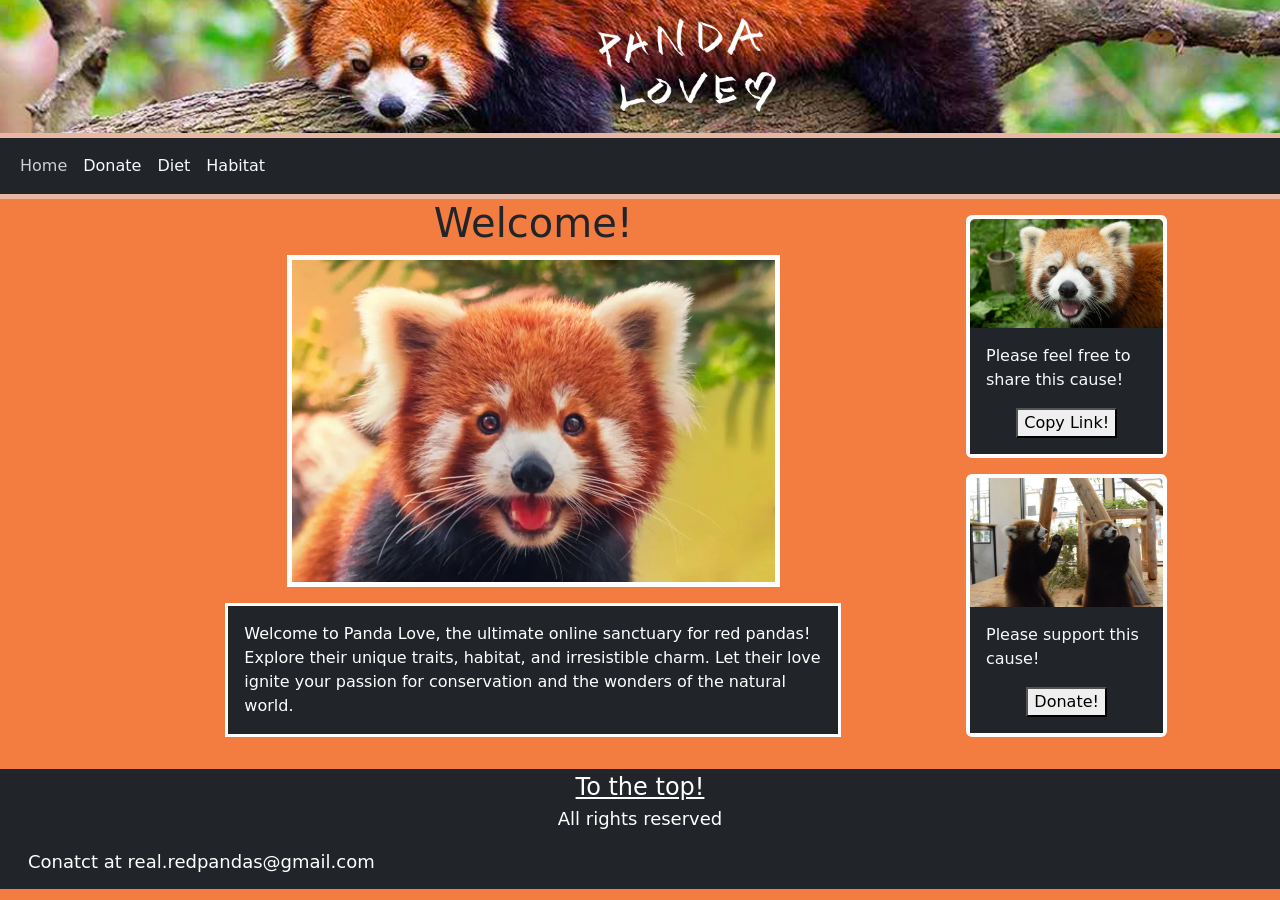
==== index.html @ 75ce3417 "updates" ====
<!doctype html>
<html lang="en">
<head>
	<!--favicon start -->
				<link rel="apple-touch-icon" sizes="180x180" href="images/apple-touch-icon.png">
				<link rel="icon" type="image/png" sizes="32x32" href="images/favicon-32x32.png">
				<link rel="icon" type="image/png" sizes="16x16" href="images/favicon-16x16.png">
				<link rel="manifest" href="images/site.webmanifest">
				<link rel="mask-icon" href="images/safari-pinned-tab.svg" color="#5bbad5">
				<meta name="msapplication-TileColor" content="#da532c">
				<meta name="theme-color" content="#ffffff">
		<!-- favicon end -->
    <meta charset="utf-8">
    <meta name="viewport" content="width=device-width, initial-scale=1">
    <title>Panda-Love</title>
    <link href="https://cdn.jsdelivr.net/npm/bootstrap@5.3.0-alpha3/dist/css/bootstrap.min.css" rel="stylesheet" integrity="sha384-KK94CHFLLe+nY2dmCWGMq91rCGa5gtU4mk92HdvYe+M/SXH301p5ILy+dN9+nJOZ" crossorigin="anonymous">
	<link rel="stylesheet" href="style.css"/>
</head>
  
<body style="background-color: #f37c40;">
	<style>
	</style>
	<script>
		        function copyLink() {
      
	  /* Copy text into clipboard */
	  navigator.clipboard.writeText
		  ("https://tempehs.github.io/2023IST-Website-Aarav.Shrestha/");
  }
	</script>
  
<!-- BANNER STARTS HERE -->
	<div class="container-fit">
		<img class="img-fluid" style="height:100%; width: fit-content; object-fit: cover;border-bottom: 5px solid #e7b7a4" src="images\banner.png" />
	</div>	
<!-- BANNER ENDS HERE -->
<!-- nav starts-->
		<nav class="navbar navbar-expand-lg sticky-top bg-dark" style="border-bottom: 5px solid #e7b7a4">
			<div class="container-fluid">
			  <!--button style="" class="navbar-toggler" type="button" data-bs-toggle="offcanvas" data-bs-target="#navbarNavAltMarkup" aria-controls="navbarNavAltMarkup" aria-expanded="false" aria-label="Toggle navigation">
				<img style="width:100%; height:50px;" src="images/panda logo no text.png" >
			  </button-->
			  <button class="navbar-toggler" type="button" data-bs-toggle="offcanvas" data-bs-target="#offcanvasNavbar" aria-controls="offcanvasNavbar" aria-label="Toggle navigation">
				<img style="width:100%; height:50px;" src="images/panda logo no text.png" >
			  </button>
			  <div class="offcanvas offcanvas-start bg-dark" tabindex="-1" id="offcanvasNavbar" aria-labelledby="offcanvasNavbarLabel">
				<div class="offcanvas-header">
				  <h5 class="offcanvas-title text-light" id="offcanvasNavbarLabel">Menu!</h5>
				  <button type="button" class="btn-close" data-bs-dismiss="offcanvas" aria-label="Close"></button>
				</div>

			  <div class="offcanvas-body" >
				<div class="navbar-nav">
				  <a class="nav-link disabled text-light" aria-current="page" style="opacity: 80%;" href="https://tempehs.github.io/2023IST-Website-Aarav.Shrestha/">Home</a>
				  <a class="nav-link text-light" href="https://tempehs.github.io/2023IST-Website-Aarav.Shrestha/donatepage.html">Donate</a>
				  <a class="nav-link text-light" href="#">Diet</a>
				  <a class="nav-link text-light">Habitat</a>
				</div>
			  </div>
			</div>
		  </nav>
  <!-- nav ends-->
<!-- BODY STARTS HERE -->
<div class="container-fluid">
	<div class="row">
		 <div class="col-sm-2 d-none d-sm-none d-md-block"></div>
			
		<div class="col-sm-6">
				<!-- CONTENT STARTS HERE -->
				<!--pcwelcomestart-->
				<div class="Container d-none d-sm-none d-md-block" style="width:max-container; max-width: 100%; margin-right: auto;margin-left: auto;">
						<h1 class="text-align"> Welcome! </h1>
						<!-- CONIMG1 START -->
						<img style="margin-top:0cm; border: 5px solid white;height: 80%; width: 80%;margin-left: 10%" src="images/pandasmile.png" class="img-fluid"/>
						<!-- CONIMG1 END-->

					</div>
					<!--pcwelcomeend-->
					<!--mobilewelcomestart-->
					<div class="Container d-block d-sm-block d-md-none" style="width: max-content; max-width: 90vw; margin-left: auto; margin-right: auto;">
						<h1> Welcome! </h1>
						<!-- CONIMG1 START -->
						<img style="margin-top:0cm; border: 5px solid white;" src="images/pandasmile.png" class="img-fluid"/>
						<!-- CONIMG1 END-->
					<!--mobilewelcomeend-->
					</div>
					<p class="bg-dark" style="margin-top: 1rem; color:white; border: 3px solid white; padding: 1rem;">Welcome to Panda Love, the ultimate online sanctuary for red pandas! Explore their unique traits, habitat, and irresistible charm. Let their love ignite your passion for conservation and the wonders of the natural world.</p>
				<!-- CONTENT ENDS HERE -->
							<!-- mob.SHARE CARD STARTS HERE -->
			<div class="col-6" style="margin-left:auto; margin-right: 38%;">
				<div class="card border-4 border-white d-block d-sm-block d-md-none" style="width: 70vw; object-fit: contain; margin-top: 1rem;">
					<img src="images/share_smilepanda.png" class="card-img-top" />
						<div class="card-body bg-dark">
							<p class="card-text text-light">Please feel free to share this cause!</p>
						<div ckass="container-fit" style="text-align: center;">
							<button onclick="copyLink()">Copy Link!</button>
						</div>
					</div>
				</div>
			</div>
		<!-- mob.SHARE CARD ENDS HERE -->
		<!-- mob.DONATE CARD STARTS HERE -->
			<div class="col-6" style="margin-left:auto; margin-right: 38%;">
				<div class="card border-4 border-white d-block d-sm-block d-md-none" style="width: 70vw; object-fit: contain; margin-top: 1rem;">
					<img src="images/donate_beggingpanda.png" class="card-img-top"/>
						<div class="card-body bg-dark">		
							<p class="card-text text-light">Please support this cause!</p>
							<div class="container-fit" style="text-align: center;">
							<button onclick="myFunction()">Donate!</button>
						</div>
					</div>
				</div>
			</div>
		<!-- mob.DONATE CARD ENDS HERE -->
			</div>
		<div class="col-sm  d-none d-sm-none d-md-block">
			<!-- pc.SHARE CARD STARTS HERE -->
				<div class="col-6 sticky" style="margin-left: auto; margin-right: auto;">
					<div class="card border-4 border-white d-none d-sm-none d-md-block" style="min-width: 12rem; object-fit: contain; margin-top: 1rem;">
						<img src="images/share_smilepanda.png" class="card-img-top" />
							<div class="card-body bg-dark">
								<p class="card-text text-light">Please feel free to share this cause!</p>
							<div ckass="container-fit" style="text-align: center;">
								<button onclick="copyLink()">Copy Link!</button>
							</div>
						</div>
					</div>
				</div>
			<!-- pc.SHARE CARD ENDS HERE -->
			<!-- pc.DONATE CARD STARTS HERE -->
				<div class="col-6 sticky" style="margin-left:auto; margin-right: auto;">
					<div class="card border-4 border-white d-none d-sm-none d-md-block" style="min-width: 12rem; object-fit: contain; margin-top: 1rem;">
						<img src="images/donate_beggingpanda.png" class="card-img-top"/>
							<div class="card-body bg-dark">		
								<p class="card-text text-light">Please support this cause!</p>
								<div class="container-fit" style="text-align: center;">
								<button onclick="myFunction()">Donate!</button>
							</div>
						</div>
					</div>
				</div>
			<!-- pc.DONATE CARD ENDS HERE -->

			</div>
		</div>
		<!--footerstarts-->
		<footer class="footer" style="height: 120px;">
			<div class="row bg-dark" style="height: 120px;margin-top: 1rem;">
			
			<a class="text-white" style="text-align: center; font-size: x-large;" href="#">To the top!</a>
			<p class="text-white" style="text-align: center; font-size: large;">All rights reserved</p>
			<p class="text-white" style="text-align: left; font-size: large; margin-left: 1rem;">Conatct at real.redpandas@gmail.com</p>
			</div>
			  </footer>
</div>
<!-- BODY ENDS HERE -->

  
  
  



  
<!-- DO NOT EDIT BELOW THIS LINE -->
  </body>
  <!-- dont edit-->
  <script src="https://cdn.jsdelivr.net/npm/bootstrap@5.3.0-alpha3/dist/js/bootstrap.bundle.min.js" integrity="sha384-ENjdO4Dr2bkBIFxQpeoTz1HIcje39Wm4jDKdf19U8gI4ddQ3GYNS7NTKfAdVQSZe" crossorigin="anonymous"></script>
</html>
---- style.css ----
h1 {
	text-align: center;
  }
card {
	min-width: 12rem;
	object-fit: contain;
}
img {
	width: 100% ;
	height: fit-content;
}
div.sticky {
	position: -webkit-sticky;
	position: sticky;
	top: 0;
  }
div.sharecard {
	margin-left: auto; 
	margin-right: auto; 
	position: sticky; 
	top: 70px;
}
div.donatecard {
	margin-left:auto; 
	margin-right: auto;
	position: sticky; 
	top: 360px;
}
.bodyimg {
	margin-top:0cm; 
	border: 5px solid white;
	height: 80%; 
	width: 80%;
	margin-left: 10%
}
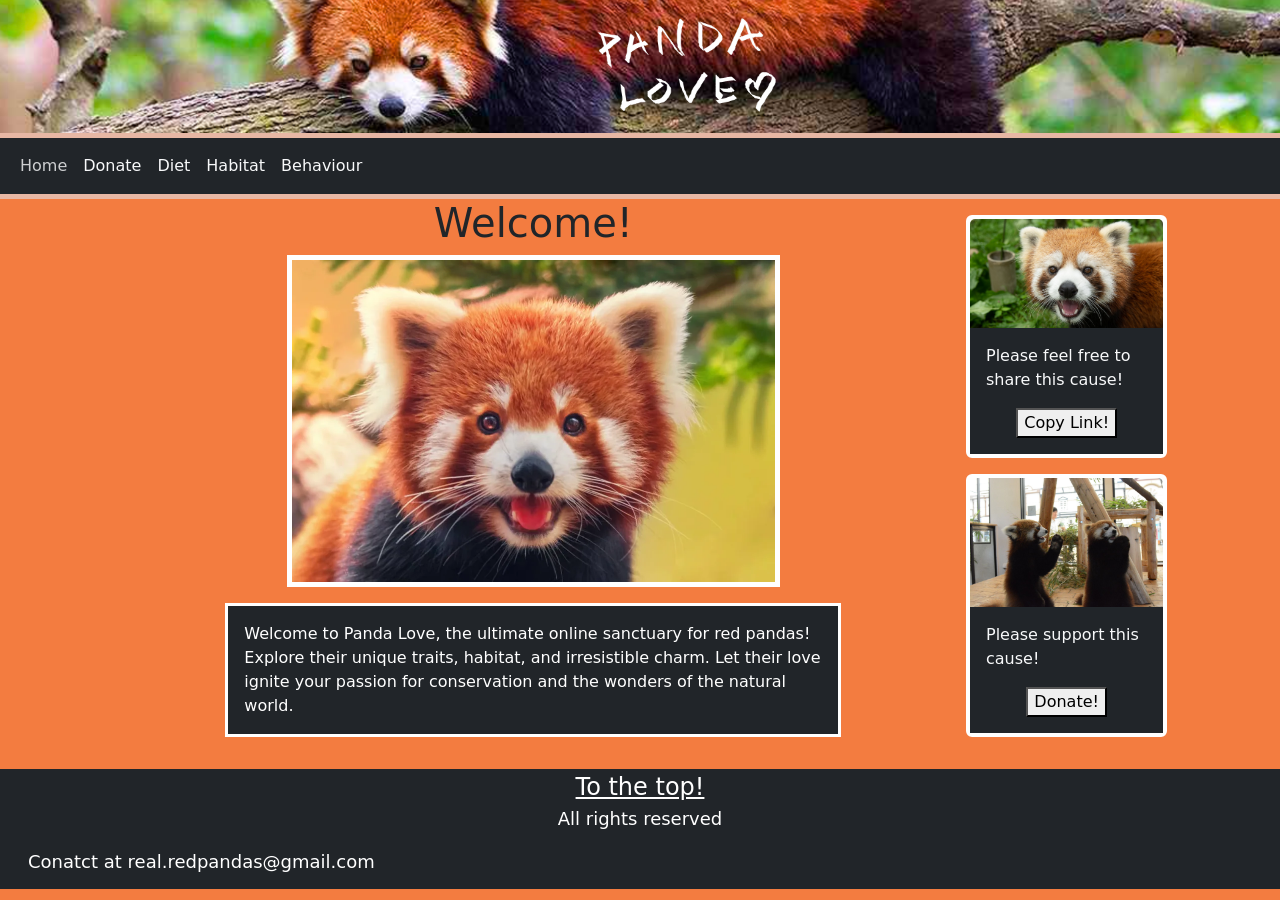
==== commit 2975f938: "nnavbar behavour update" ====
--- a/index.html
+++ b/index.html
@@ -51,10 +51,11 @@
 
 			  <div class="offcanvas-body" >
 				<div class="navbar-nav">
-				  <a class="nav-link disabled text-light" aria-current="page" style="opacity: 80%;" href="https://tempehs.github.io/2023IST-Website-Aarav.Shrestha/">Home</a>
+				  <a class="nav-link disabled text-light"  style="opacity: 80%;" href="https://tempehs.github.io/2023IST-Website-Aarav.Shrestha/">Home</a>
 				  <a class="nav-link text-light" href="https://tempehs.github.io/2023IST-Website-Aarav.Shrestha/donatepage.html">Donate</a>
-				  <a class="nav-link text-light" href="#">Diet</a>
-				  <a class="nav-link text-light">Habitat</a>
+				  <a class="nav-link text-light" href="https://tempehs.github.io/2023IST-Website-Aarav.Shrestha/diet.html">Diet</a>
+				  <a class="nav-link text-light" href="https://tempehs.github.io/2023IST-Website-Aarav.Shrestha/habitat.html">Habitat</a>
+				  <a class="nav-link text-light" href="https://tempehs.github.io/2023IST-Website-Aarav.Shrestha/behaviour.html">Behaviour</a>
 				</div>
 			  </div>
 			</div>
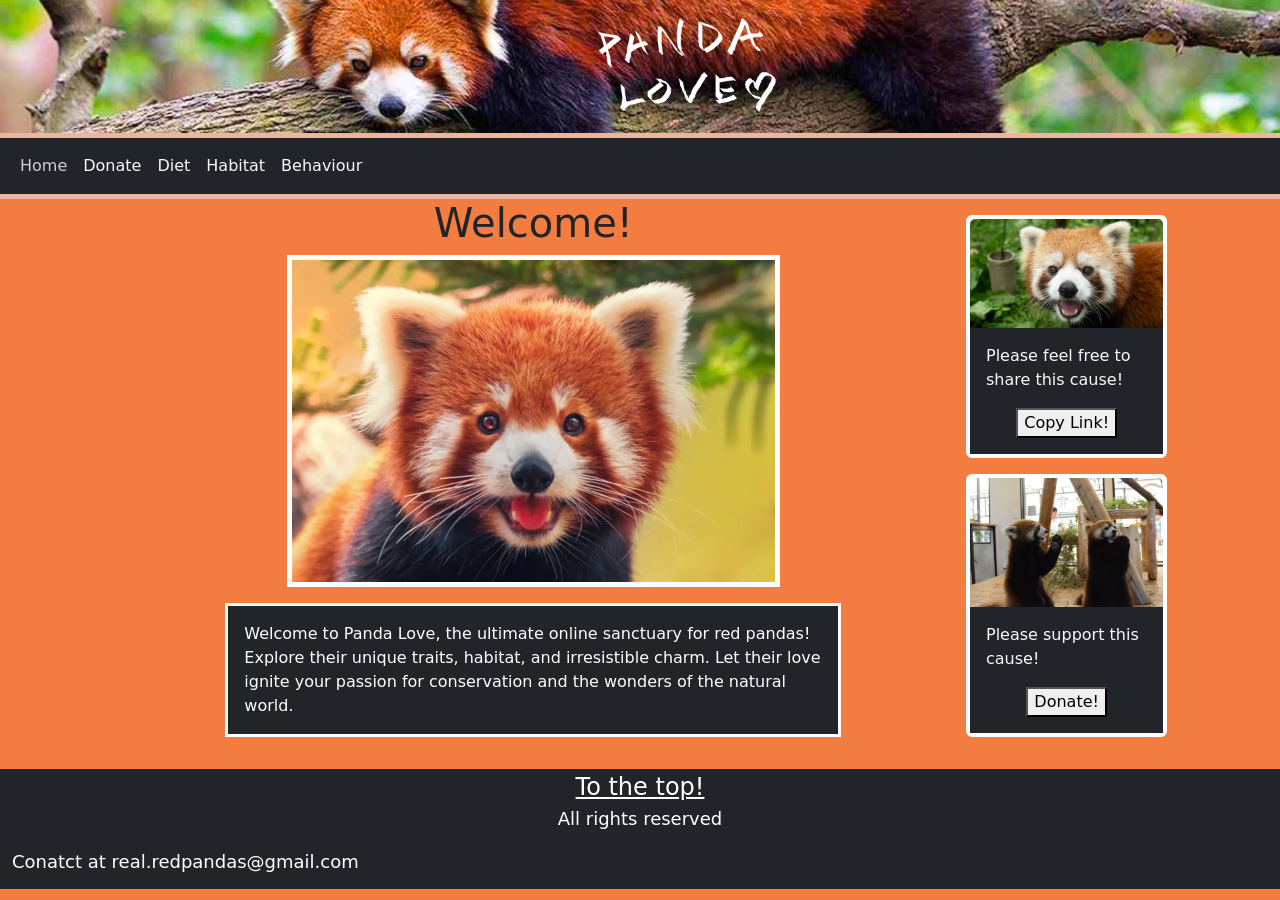
==== commit 2af5e1b4: "endagerment compelte navbar wip" ====
--- a/index.html
+++ b/index.html
@@ -37,9 +37,6 @@
 <!-- nav starts-->
 		<nav class="navbar navbar-expand-lg sticky-top bg-dark" style="border-bottom: 5px solid #e7b7a4">
 			<div class="container-fluid">
-			  <!--button style="" class="navbar-toggler" type="button" data-bs-toggle="offcanvas" data-bs-target="#navbarNavAltMarkup" aria-controls="navbarNavAltMarkup" aria-expanded="false" aria-label="Toggle navigation">
-				<img style="width:100%; height:50px;" src="images/panda logo no text.png" >
-			  </button-->
 			  <button class="navbar-toggler" type="button" data-bs-toggle="offcanvas" data-bs-target="#offcanvasNavbar" aria-controls="offcanvasNavbar" aria-label="Toggle navigation">
 				<img style="width:100%; height:50px;" src="images/panda logo no text.png" >
 			  </button>
@@ -150,7 +147,7 @@
 			
 			<a class="text-white" style="text-align: center; font-size: x-large;" href="#">To the top!</a>
 			<p class="text-white" style="text-align: center; font-size: large;">All rights reserved</p>
-			<p class="text-white" style="text-align: left; font-size: large; margin-left: 1rem;">Conatct at real.redpandas@gmail.com</p>
+			<p class="text-white" style="text-align: left; font-size: large;">Conatct at real.redpandas@gmail.com</p>
 			</div>
 			  </footer>
 </div>
--- a/style.css
+++ b/style.css
@@ -8,6 +8,7 @@
 img {
 	width: 100% ;
 	height: fit-content;
+	position: auto;
 }
 div.sticky {
 	position: -webkit-sticky;
@@ -17,14 +18,12 @@
 div.sharecard {
 	margin-left: auto; 
 	margin-right: auto; 
-	position: sticky; 
-	top: 70px;
+
 }
 div.donatecard {
 	margin-left:auto; 
 	margin-right: auto;
-	position: sticky; 
-	top: 360px;
+
 }
 .bodyimg {
 	margin-top:0cm; 
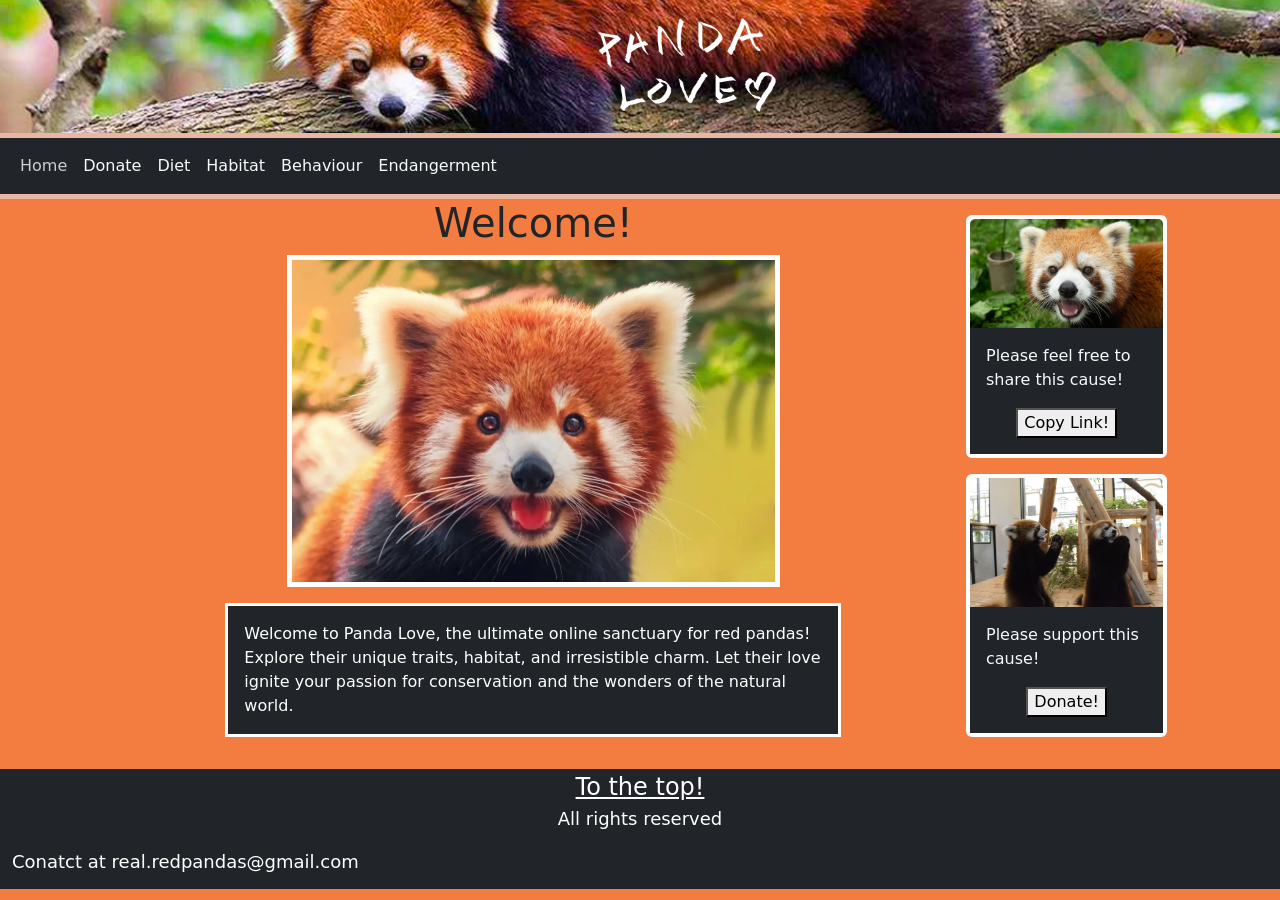
==== commit aa95ccca: "endangerment navbar update" ====
--- a/index.html
+++ b/index.html
@@ -53,6 +53,7 @@
 				  <a class="nav-link text-light" href="https://tempehs.github.io/2023IST-Website-Aarav.Shrestha/diet.html">Diet</a>
 				  <a class="nav-link text-light" href="https://tempehs.github.io/2023IST-Website-Aarav.Shrestha/habitat.html">Habitat</a>
 				  <a class="nav-link text-light" href="https://tempehs.github.io/2023IST-Website-Aarav.Shrestha/behaviour.html">Behaviour</a>
+				  <a class="nav-link text-light" href="https://tempehs.github.io/2023IST-Website-Aarav.Shrestha/endangerment.html">Endangerment</a>
 				</div>
 			  </div>
 			</div>
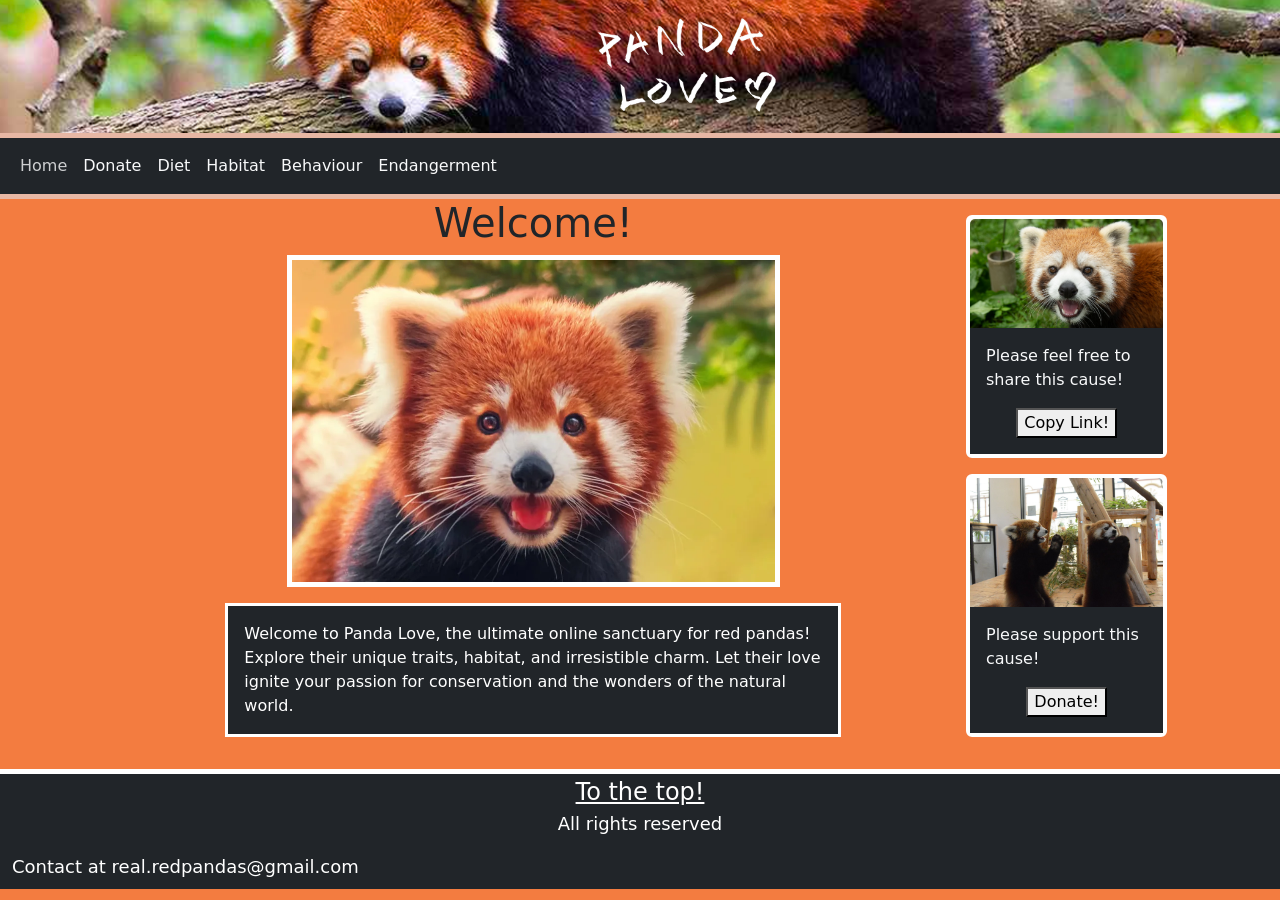
==== commit b6d594ba: "footer changes" ====
--- a/index.html
+++ b/index.html
@@ -10,11 +10,14 @@
 				<meta name="msapplication-TileColor" content="#da532c">
 				<meta name="theme-color" content="#ffffff">
 		<!-- favicon end -->
-    <meta charset="utf-8">
+    <meta charset="utf-8">	
     <meta name="viewport" content="width=device-width, initial-scale=1">
     <title>Panda-Love</title>
     <link href="https://cdn.jsdelivr.net/npm/bootstrap@5.3.0-alpha3/dist/css/bootstrap.min.css" rel="stylesheet" integrity="sha384-KK94CHFLLe+nY2dmCWGMq91rCGa5gtU4mk92HdvYe+M/SXH301p5ILy+dN9+nJOZ" crossorigin="anonymous">
-	<link rel="stylesheet" href="style.css"/>
+	<link rel="stylesheet" href="style.css" type="text/css"/>
+	<link rel="preconnect" href="https://fonts.googleapis.com">
+<link rel="preconnect" href="https://fonts.gstatic.com" crossorigin>
+<link href="https://fonts.googleapis.com/css2?family=Shantell+Sans&display=swap" rel="stylesheet">
 </head>
   
 <body style="background-color: #f37c40;">
@@ -144,11 +147,11 @@
 		</div>
 		<!--footerstarts-->
 		<footer class="footer" style="height: 120px;">
-			<div class="row bg-dark" style="height: 120px;margin-top: 1rem;">
+			<div class="row bg-dark" style="height: 120px;margin-top: 1rem; border-top: 5px solid white;">
 			
 			<a class="text-white" style="text-align: center; font-size: x-large;" href="#">To the top!</a>
 			<p class="text-white" style="text-align: center; font-size: large;">All rights reserved</p>
-			<p class="text-white" style="text-align: left; font-size: large;">Conatct at real.redpandas@gmail.com</p>
+			<p class="text-white" style="text-align: left; font-size: large;">Contact at real.redpandas@gmail.com</p>
 			</div>
 			  </footer>
 </div>
--- a/style.css
+++ b/style.css
@@ -1,3 +1,6 @@
+.p .h5 .h4 .h3 .h2 .h1 .a .label .span .button {	
+font-family: 'Shantell Sans', cursive;
+}
 h1 {
 	text-align: center;
   }
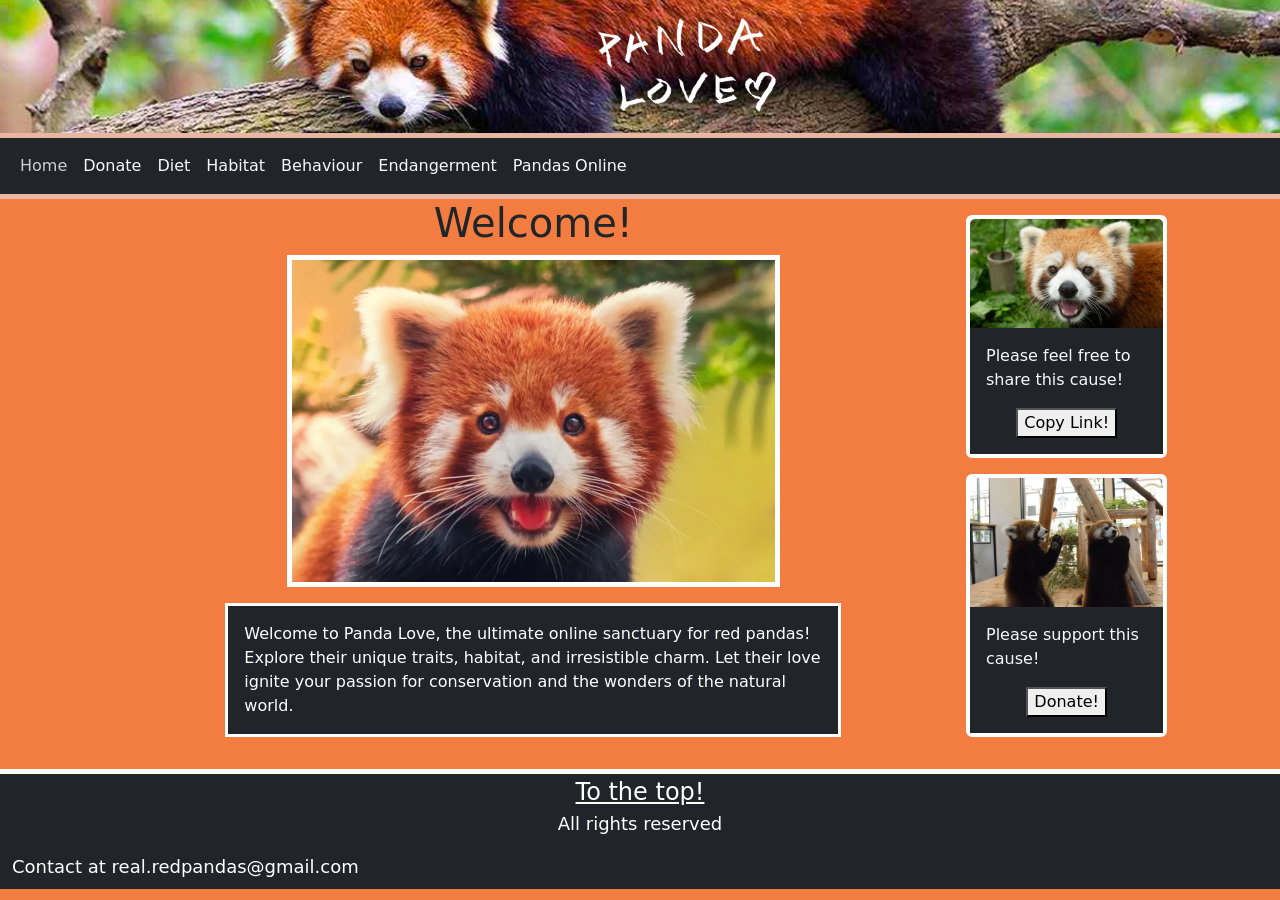
==== commit 63886f78: "done edits to be done maybe add more insta" ====
--- a/index.html
+++ b/index.html
@@ -57,6 +57,7 @@
 				  <a class="nav-link text-light" href="https://tempehs.github.io/2023IST-Website-Aarav.Shrestha/habitat.html">Habitat</a>
 				  <a class="nav-link text-light" href="https://tempehs.github.io/2023IST-Website-Aarav.Shrestha/behaviour.html">Behaviour</a>
 				  <a class="nav-link text-light" href="https://tempehs.github.io/2023IST-Website-Aarav.Shrestha/endangerment.html">Endangerment</a>
+				  <a class="nav-link text-light" href="https://tempehs.github.io/2023IST-Website-Aarav.Shrestha/pandasonline.html">Pandas Online</a>
 				</div>
 			  </div>
 			</div>
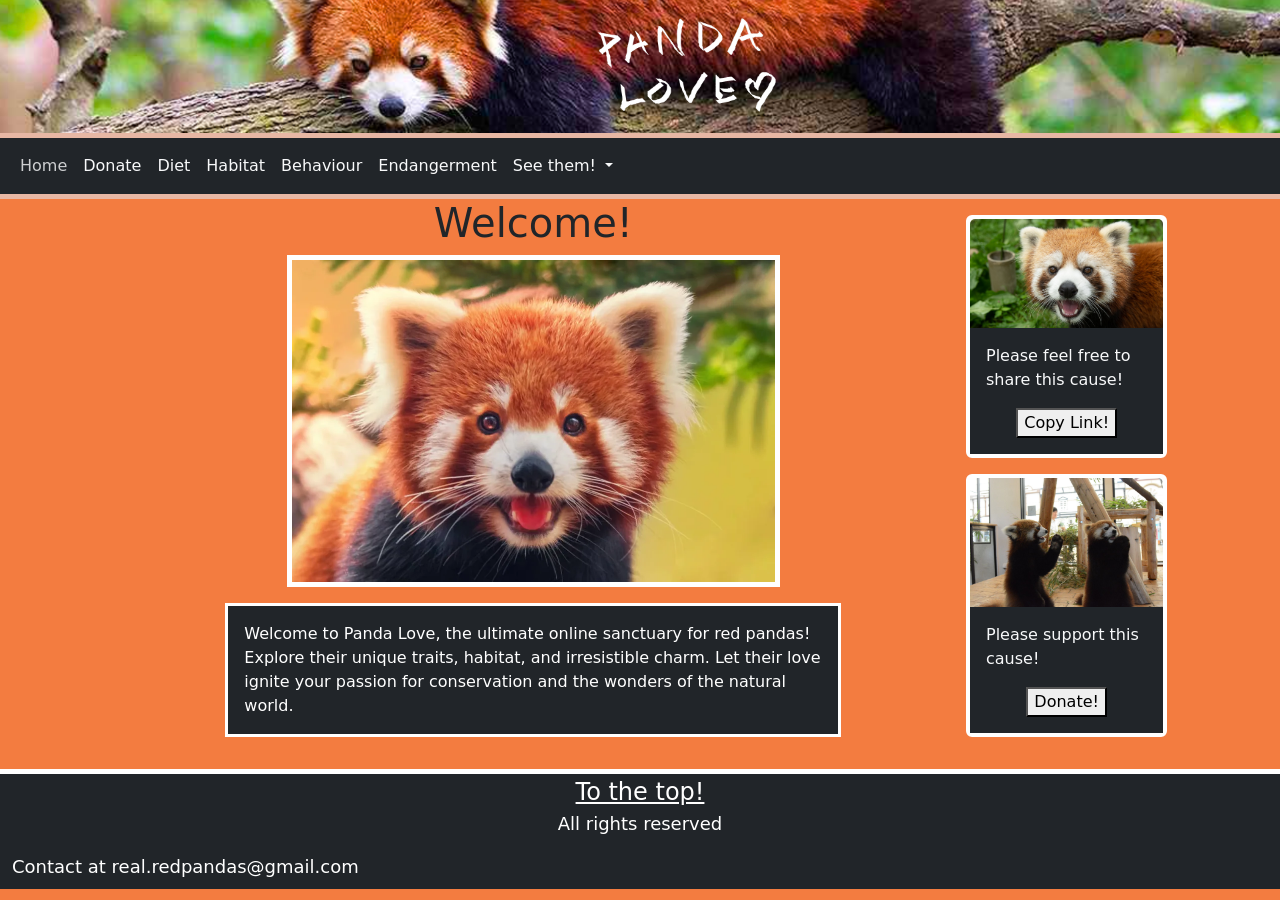
==== commit fbfe009f: "carousel wip + navbar dropdown update" ====
--- a/index.html
+++ b/index.html
@@ -57,7 +57,16 @@
 				  <a class="nav-link text-light" href="https://tempehs.github.io/2023IST-Website-Aarav.Shrestha/habitat.html">Habitat</a>
 				  <a class="nav-link text-light" href="https://tempehs.github.io/2023IST-Website-Aarav.Shrestha/behaviour.html">Behaviour</a>
 				  <a class="nav-link text-light" href="https://tempehs.github.io/2023IST-Website-Aarav.Shrestha/endangerment.html">Endangerment</a>
-				  <a class="nav-link text-light" href="https://tempehs.github.io/2023IST-Website-Aarav.Shrestha/pandasonline.html">Pandas Online</a>
+				  
+				  <li class="nav-item dropdown">
+					<a class="nav-link dropdown-toggle text-light" href="#" role="button" data-bs-toggle="dropdown" aria-expanded="false">
+					  See them!
+					</a>
+					<ul class="dropdown-menu bg-dark">
+					  <li><a class="nav-link text-light" href="https://tempehs.github.io/2023IST-Website-Aarav.Shrestha/pandasonline.html">Pandas Online</a></li>
+					  <li><a class="nav-link text-light" href="https://tempehs.github.io/2023IST-Website-Aarav.Shrestha/photos.html">Photos</a></li>
+					</ul>
+				  </li>
 				</div>
 			  </div>
 			</div>
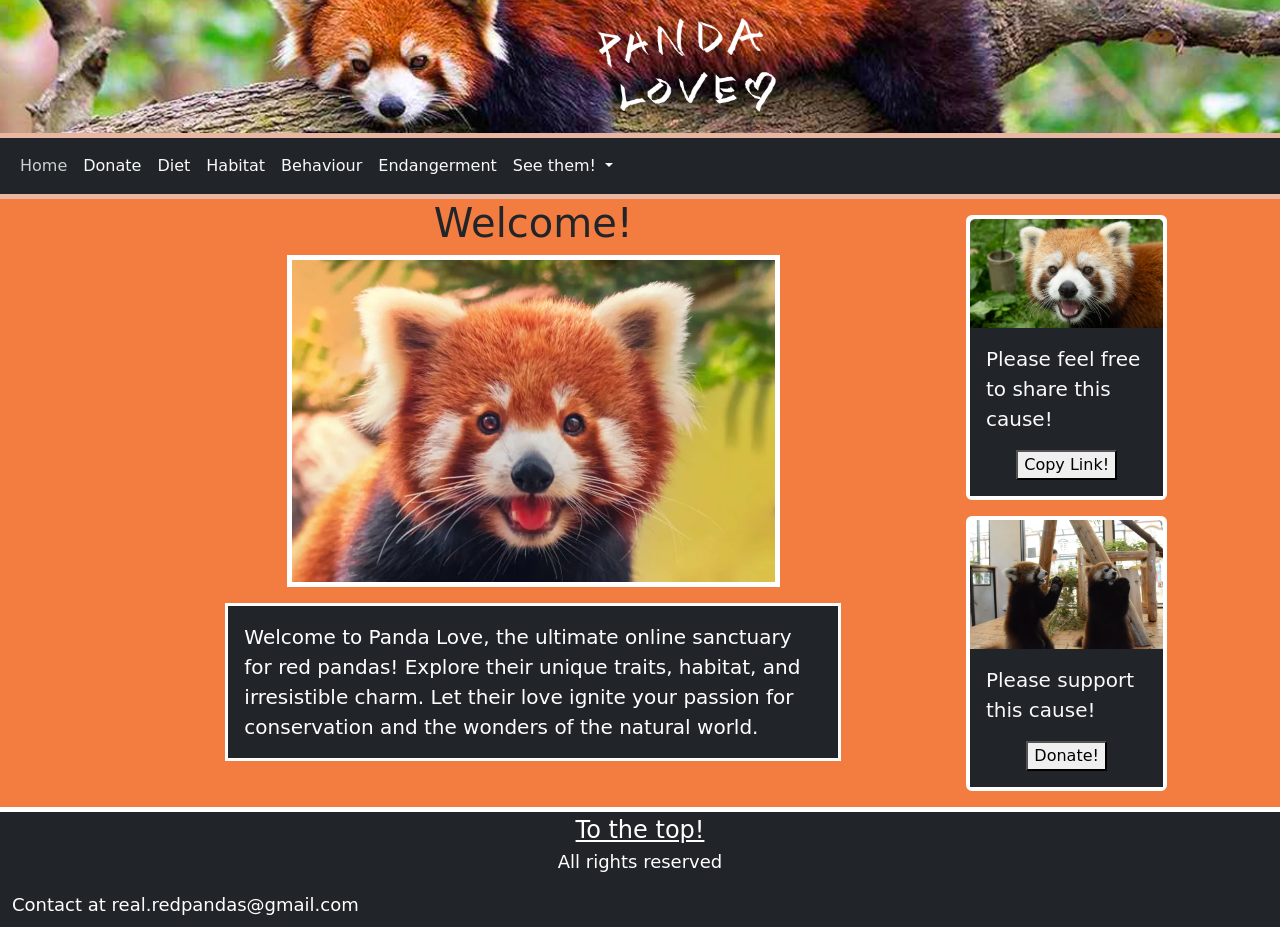
==== commit 1bd1d8e0: "hlep" ====
--- a/index.html
+++ b/index.html
@@ -65,6 +65,7 @@
 					<ul class="dropdown-menu bg-dark">
 					  <li><a class="nav-link text-light" href="https://tempehs.github.io/2023IST-Website-Aarav.Shrestha/pandasonline.html">Pandas Online</a></li>
 					  <li><a class="nav-link text-light" href="https://tempehs.github.io/2023IST-Website-Aarav.Shrestha/photos.html">Photos</a></li>
+					  <li><a class="nav-link text-light" href="https://tempehs.github.io/2023IST-Website-Aarav.Shrestha/meetthem.html">Meet Them!</a></li>
 					</ul>
 				  </li>
 				</div>
--- a/style.css
+++ b/style.css
@@ -35,3 +35,16 @@
 	width: 80%;
 	margin-left: 10%
 }
+
+@media (min-width: 0px) {
+  p { font-size: 1rem; }
+}
+
+@media (min-width: 400px) {
+  p { font-size: calc(1rem + 1vw); }
+}
+
+@media (min-width: 1001px){
+  p { font-size: 1.25rem; }
+}
+
